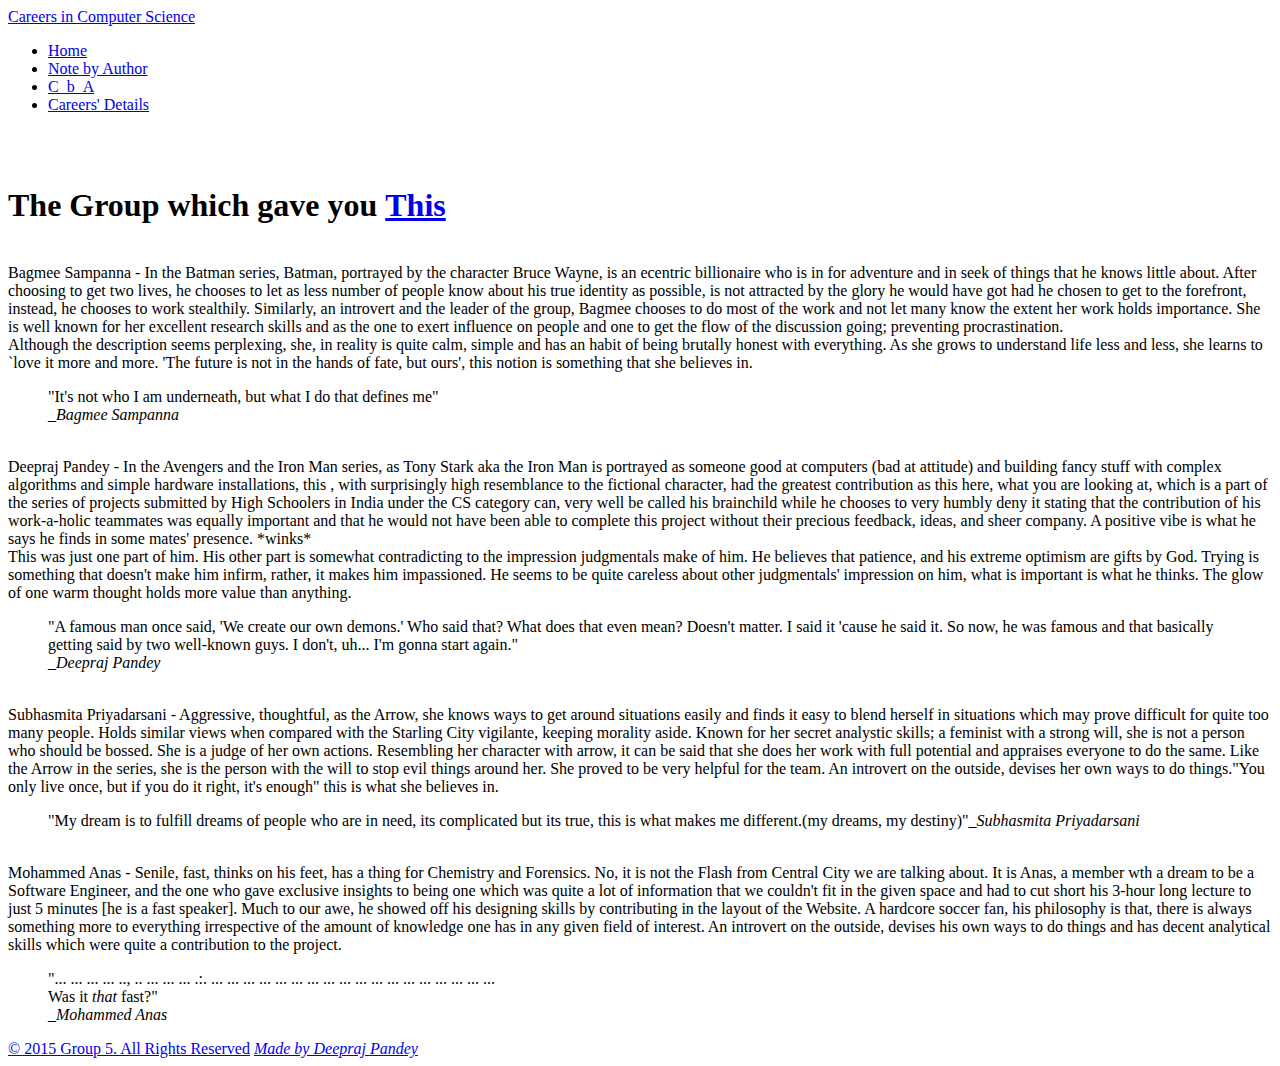
==== About Us.html @ 461cb8db "Add files via upload" ====
<!DOCTYPE html>
<html lang="en">
<head>
  <meta http-equiv="Content-Type" content="text/html; charset=UTF-8"/>
  <meta name="viewport" content="width=device-width, initial-scale=1, maximum-scale=1.0, user-scalable=no"/>
  <title>About Us</title>
    
<!-- CSS  -->
  <link href="css/main.css" type="text/css" rel="stylesheet" media="screen,projection" />

</head>
<body background="Images/Background.jpg">
    <div class="navbar-fixed">  
    <nav class="black light" role="navigation">
      <div class="nav-wrapper">
        <div class="container col s12">          
          <a id="logo-container" href="Index.html" class="brand-logo">Careers in Computer Science</a>
            <ul class="right side-nav">
              <li><a href="Index.html">Home</a></li>
              <li><a href="Authors.html">Note by Author</a></li>  
              <li><a href="C_b_A.html">C_b_A</a></li>
              <li><a href="Careers'%20Details.html">Careers' Details</a></li> 
            </ul>
        </div>
      </div>
    </nav>
  </div>
    <div class="" id="index-banner">
     <div class="container row"> <br><br>
         <h1 class="header materialize-red-text text-lighten-1">The Group which gave you <a class="materialize-red-text text-lighten-1" href="Index.html"><b>This</b></a></h1>
       <div class="col s12 m8 offset-m2 16 offset-12">
        <div class="card-panel grey lighten-5 z-depth-5">
         <div class="row valign-wrapper ">
          <div class="col s2">
           <img src="Images/Batman.jpg" alt="" class="circle responsive-img">  
          </div>
          <div class="col s10">
            <span>
            Bagmee Sampanna - In the Batman series, Batman, portrayed by the character Bruce Wayne, is an ecentric billionaire who is in for adventure and in seek of things that he knows little about. After choosing to get two lives, he chooses to let as less number of people know about his true identity as possible, is not attracted by the glory he would have got had he chosen to get to the forefront, instead, he chooses to work stealthily. Similarly, an introvert and the leader of the group, Bagmee chooses to do most of the work and not let many know the extent her work holds importance. She is well known for her excellent research skills and as the one to exert influence on people and one to get the flow of the discussion going; preventing procrastination. <br>Although the description seems perplexing, she, in reality is quite calm, simple and has an habit of being brutally honest with everything. As she grows to understand life less and less, she learns to `love it more and more. 'The future is not in the hands of fate, but ours', this notion is something that she believes in.
                <blockquote>"It's not who I am underneath, but what I do that defines me"<br><i class="right">_Bagmee Sampanna</i></blockquote>
            </span>  
          </div>   
         </div>
        </div>   
       </div>
       <div class="col s12 m8 offset-m2 16 offset-13">
        <div class="card-panel grey lighten-5 z-depth-5">
         <div class="row valign-wrapper">
          <div class="col s2">
           <img src="Images/ironman_III.png" alt="" class="circle responsive-img">  
          </div>
          <div class="col s10">
            <span>
            Deepraj Pandey - In the Avengers and the Iron Man series, as Tony Stark aka the Iron Man is portrayed as someone good at computers (bad at attitude) and building fancy stuff with complex algorithms and simple hardware installations, this , with surprisingly high resemblance to the fictional character, had the greatest contribution as this here, what you are looking at, which is a part of the series of projects submitted by High Schoolers in India under the CS category can, very well be called his brainchild while he chooses to very humbly deny it stating that the contribution of his work-a-holic teammates was equally important and that he would not have been able to complete this project without their precious feedback, ideas, and sheer company. A positive vibe is what he says he finds in some mates' presence. *winks*
<br>This was just one part of him. His other part is somewhat contradicting to the impression judgmentals make of him. He believes that patience, and his extreme optimism are gifts by God. Trying is something that doesn't make him infirm, rather, it makes him impassioned. He seems to be quite careless about other judgmentals' impression on him, what is important is what he thinks. The glow of one warm thought holds more value than anything.
                <blockquote>"A famous man once said, 'We create our own demons.' Who said that? What does that even mean? Doesn't matter. I said it 'cause he said it. So now, he was famous and that basically getting said by two well-known guys. I don't, uh... I'm gonna start again."<br><i class="right">_Deepraj Pandey</i><br></blockquote>
            </span>  
          </div>   
         </div>
        </div>   
       </div>
       <div class="col s12 m8 offset-m2 16 offset-13">
        <div class="card-panel grey lighten-5 z-depth-5">
         <div class="row valign-wrapper">
          <div class="col s2">
           <img src="Images/Arrow.png" alt="" class="circle responsive-img">  
          </div>
          <div class="col s10">
            <span>
            Subhasmita Priyadarsani - Aggressive, thoughtful, as the Arrow, she knows ways to get around situations easily and finds it easy to blend herself in situations which may prove difficult for quite too many people. Holds similar views when compared with the Starling City vigilante, keeping morality aside. Known for her secret analystic skills; a feminist with a strong will, she is not a person who should be bossed. She is a judge of her own actions. Resembling her character with arrow, it can be said that she does her work with full potential and appraises everyone to do the same. Like the Arrow in the series, she is the person with the will to stop evil things around her. She proved to be very helpful for the team. An introvert on the outside, devises her own ways to do things."You only live once, but if you do it right, it's enough" this is what she believes in. <blockquote>"My dream is to fulfill dreams of people who are in need, its complicated but its true, this is what makes me different.(my dreams, my destiny)"<i class="right">_Subhasmita Priyadarsani</i></blockquote>
            </span>
          </div>   
         </div>
        </div>   
       </div>
       <div class="col s12 m8 offset-m2 16 offset-13">
        <div class="card-panel grey lighten-5 z-depth-5">
         <div class="row valign-wrapper">
          <div class="col s2">
           <img src="Images/TheFlash.jpg" alt="" class="circle responsive-img">  
          </div>
          <div class="col s10">
            <span>
            Mohammed Anas - Senile, fast, thinks on his feet, has a thing for Chemistry and Forensics. No, it is not the Flash from Central City we are talking about. It is Anas, a member wth a dream to be a Software Engineer, and the one who gave exclusive insights to being one which was quite a lot of information that we couldn't fit in the given space and had to cut short his 3-hour long lecture  to just 5 minutes [he is a fast speaker]. Much to our awe, he showed off his designing skills by contributing in the layout of the Website. A hardcore soccer fan, his philosophy is that, there is always something more to everything irrespective of the amount of knowledge one has in any given field of interest. An introvert on the outside, devises his own ways to do things and has decent analytical skills which were quite a contribution to the project.
                <blockquote>"... ... ... ... .., .. ... ... ... .:. ... ... ... ... ... ... ... ... ... ... ... ... ... ... ... ... ... ... <br>Was it <i>that</i> fast?"<br> <i class="right">_Mohammed Anas</i></blockquote>
            </span>  
          </div>   
         </div>
        </div>   
       </div>
    <footer class="black">
    <div class="container white-text">
        <a class="white-text" href="About%20Us.html">&copy; 2015 <u>Group 5</u>. All Rights Reserved</a>
          <i class="grey-text text-lighten-4 right"><a class="white-text light" href="https://www.facebook.com/deepraj.pandey">Made by Deepraj Pandey</a></i>
    </div>
  </footer>
    </div>

  <!--  Scripts-->
  <script src="https://code.jquery.com/jquery-2.1.1.min.js"></script>
  <script src="js/materialize.js"></script>
  <script src="js/init.js"></script>
    </body>
</html>
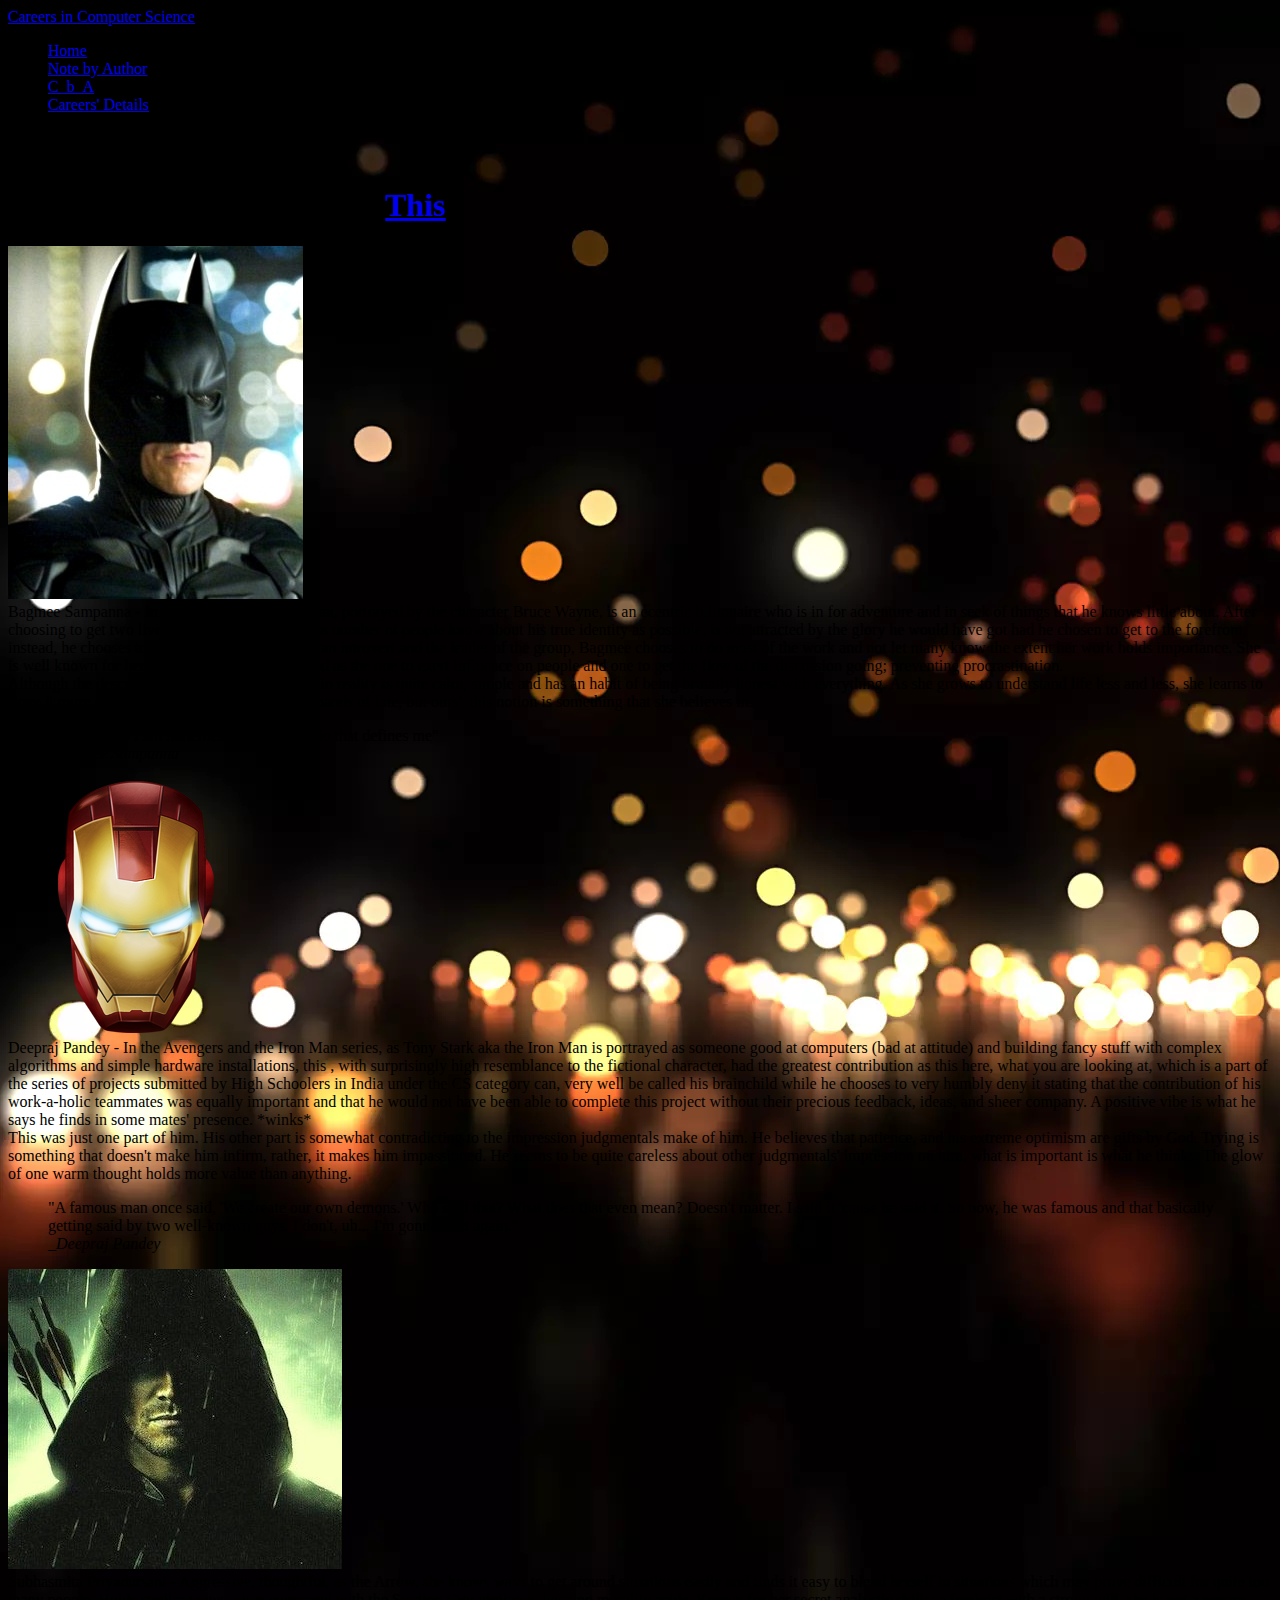
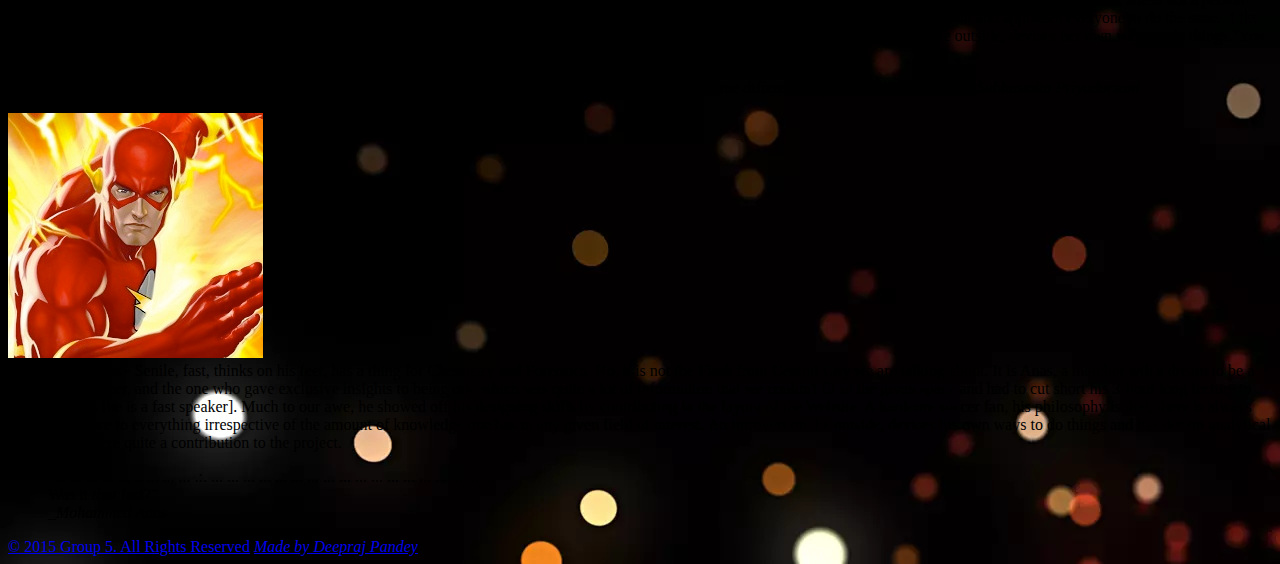
==== commit 8225be30: "Update About Us.html" ====
--- a/About Us.html
+++ b/About Us.html
@@ -98,7 +98,7 @@
 
   <!--  Scripts-->
   <script src="https://code.jquery.com/jquery-2.1.1.min.js"></script>
-  <script src="js/materialize.js"></script>
+  <script src="js/materialize.min.js"></script>
   <script src="js/init.js"></script>
     </body>
-</html>+</html>
